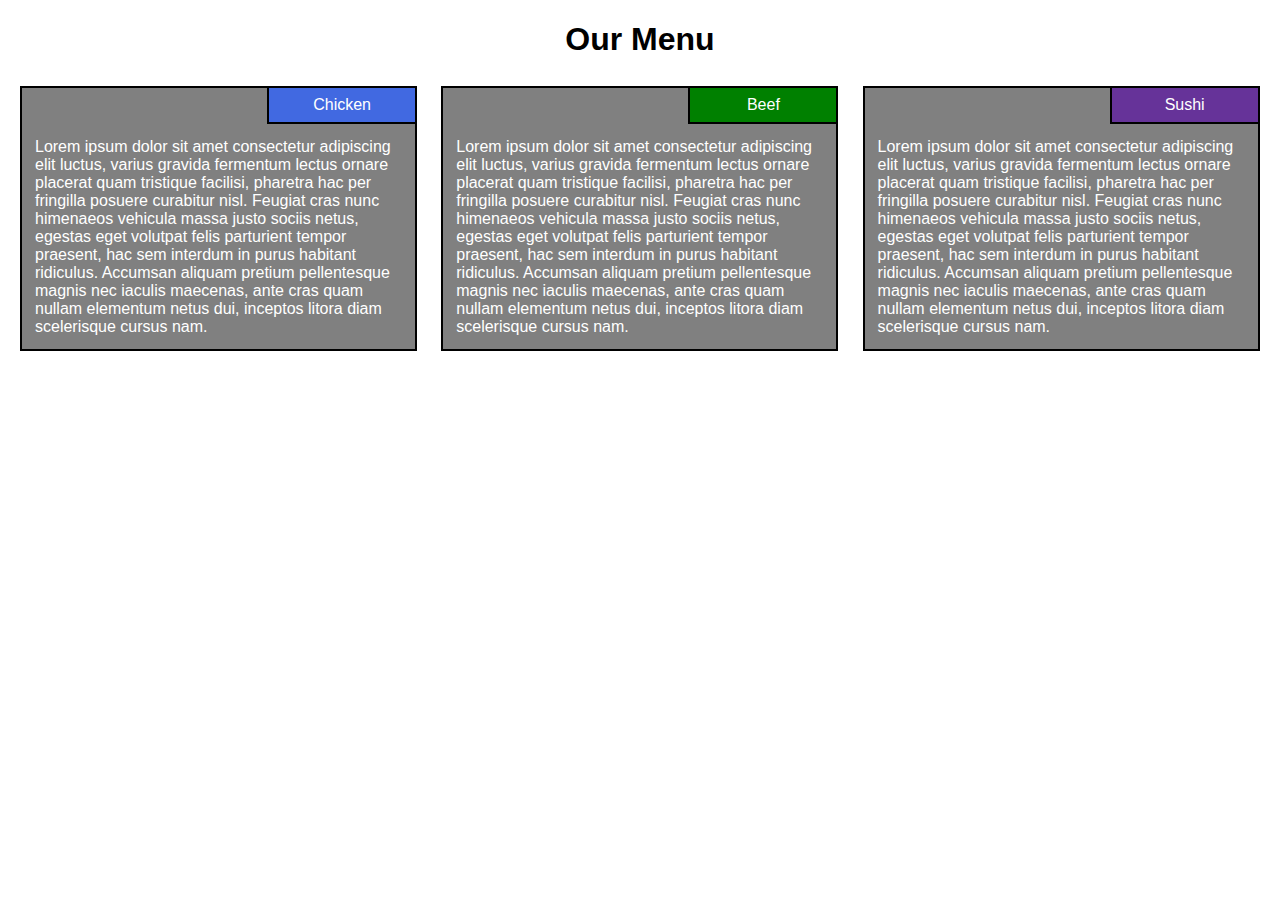
==== module2-solution/index.html @ 6d1c02cf "Adding module solution" ====
<!DOCTYPE html>
<html>
    <head>
        <title>Raziel's restaurant</title>
        <meta charset="utf-8">
        <meta name="viewport" content="width=device-width, initial-scale=1">
        <link rel="stylesheet" href="css/styles.css">
    </head>
    <body>
        <h1>Our Menu</h1>

        <div class="row">
        <div class="col-lg-4 col-md-4 col-tb-6 col-mb-12">
            <div class="menu-card">
                <div class="title menu-first">
                    <p class="title">
                        Chicken
                    </p>
                </div>
                <p class="content">Lorem ipsum dolor sit amet consectetur adipiscing elit luctus, 
                    varius gravida fermentum lectus ornare placerat quam tristique facilisi, 
                    pharetra hac per fringilla posuere curabitur nisl. 
                    Feugiat cras nunc himenaeos vehicula massa justo sociis netus, 
                    egestas eget volutpat felis parturient tempor praesent, 
                    hac sem interdum in purus habitant ridiculus.
                    Accumsan aliquam pretium pellentesque magnis nec iaculis maecenas, 
                    ante cras quam nullam elementum netus dui,
                    inceptos litora diam scelerisque cursus nam.
                </p>
            </div>
        </div>
        <div class="col-lg-4 col-md-4 col-tb-6 col-mb-12">
            <div class="menu-card">
                <div class="title menu-second">
                    <p class="title">
                        Beef
                    </p>
                </div>
                <p class="content">Lorem ipsum dolor sit amet consectetur adipiscing elit luctus, 
                    varius gravida fermentum lectus ornare placerat quam tristique facilisi, 
                    pharetra hac per fringilla posuere curabitur nisl. 
                    Feugiat cras nunc himenaeos vehicula massa justo sociis netus, 
                    egestas eget volutpat felis parturient tempor praesent, 
                    hac sem interdum in purus habitant ridiculus.
                    Accumsan aliquam pretium pellentesque magnis nec iaculis maecenas, 
                    ante cras quam nullam elementum netus dui,
                    inceptos litora diam scelerisque cursus nam.

                </p>
            </div>
        </div>
        <div class="col-lg-4 col-md-4 col-tb-12 col-mb-12">
            <div class="menu-card">
                <div class="title menu-third">
                    <p class="title">
                        Sushi
                    </p>
                </div>
                <p class="content">Lorem ipsum dolor sit amet consectetur adipiscing elit luctus, 
                    varius gravida fermentum lectus ornare placerat quam tristique facilisi, 
                    pharetra hac per fringilla posuere curabitur nisl. 
                    Feugiat cras nunc himenaeos vehicula massa justo sociis netus, 
                    egestas eget volutpat felis parturient tempor praesent, 
                    hac sem interdum in purus habitant ridiculus.
                    Accumsan aliquam pretium pellentesque magnis nec iaculis maecenas, 
                    ante cras quam nullam elementum netus dui,
                    inceptos litora diam scelerisque cursus nam.
                </p>
            </div>
        </div>
    </body>
</html>
---- module2-solution/css/styles.css ----
/********** Base styles **********/
* {
  box-sizing: border-box;
}

h1 {
  margin-bottom: 15px;
  justify-content: center;
  text-align: center;
  font-family: Helvetica;
}

.content {
  width: auto;
  margin-top: 0;
  height: auto;
  font-family: Helvetica;
  color: white;
  background-color:gray;
  float: right;
  margin: 0.8em;
}

/* Simple Responsive Framework. */
.row {
  width: 100%;
}
div.menu-card{
  border: 2px solid black;
  background-color: gray;
  width: auto;
  float: left;
  margin: 0.7em;
}
div.menu-option{
  padding-left:10px;
  padding-right:10px;
}
div.title{
  border: 2px solid black;
  width: 150px;
  margin-top: 0;
  margin-bottom: 0;
  position: relative;
  float: right;
  bottom: 2px;
  left: 2px;
}
p.title{
  width: auto;
  margin-top: 0.5em;
  margin-bottom: 0.5em;
  font-family: Helvetica;
  color: white;
  text-align: center;
}

.menu-first{
  background-color: royalblue;
}
.menu-second{
  background-color: green;
}
.menu-third{
  background-color: rebeccapurple;
}


/********** Large devices only **********/
@media (min-width: 1200px) {
  .col-lg-1, .col-lg-2, .col-lg-3, .col-lg-4, .col-lg-5, .col-lg-6, .col-lg-7, .col-lg-8, .col-lg-9, .col-lg-10, .col-lg-11, .col-lg-12 {
    float: left;
    padding: 1px;
  }
  .col-lg-1 {
    width: 8.33%;
  }
  .col-lg-2 {
    width: 16.66%;
  }
  .col-lg-3 {
    width: 25%;
  }
  .col-lg-4 {
    width: 33.33%;
  }
  .col-lg-5 {
    width: 41.66%;
  }
  .col-lg-6 {
    width: 50%;
  }
  .col-lg-7 {
    width: 58.33%;
  }
  .col-lg-8 {
    width: 66.66%;
  }
  .col-lg-9 {
    width: 74.99%;
  }
  .col-lg-10 {
    width: 83.33%;
  }
  .col-lg-11 {
    width: 91.66%;
  }
  .col-lg-12 {
    width: 100%;
  }
}

/********** Medium devices only **********/
@media (min-width: 992px) and (max-width: 1199px) {
  .col-md-1, .col-md-2, .col-md-3, .col-md-4, .col-md-5, .col-md-6, .col-md-7, .col-md-8, .col-md-9, .col-md-10, .col-md-11, .col-md-12 {
    float: left;
    padding: 1px;
  }
  .col-md-1 {
    width: 8.33%;
  }
  .col-md-2 {
    width: 16.66%;
  }
  .col-md-3 {
    width: 25%;
  }
  .col-md-4 {
    width: 33.33%;
  }
  .col-md-5 {
    width: 41.66%;
  }
  .col-md-6 {
    width: 50%;
  }
  .col-md-7 {
    width: 58.33%;
  }
  .col-md-8 {
    width: 66.66%;
  }
  .col-md-9 {
    width: 74.99%;
  }
  .col-md-10 {
    width: 83.33%;
  }
  .col-md-11 {
    width: 91.66%;
  }
  .col-md-12 {
    width: 100%;
  }
}

/********** tablet devices **********/
@media (min-width: 768px) and (max-width: 991px) {
  .col-tb-1, .col-tb-2, .col-tb-3, .col-tb-4, .col-tb-5, .col-tb-6, .col-tb-7, .col-tb-8, .col-tb-9, .col-tb-10, .col-tb-11, .col-tb-12 {
    float: left;
    padding: 1px;
  }
  .col-tb-1 {
    width: 8.33%;
  }
  .col-tb-2 {
    width: 16.66%;
  }
  .col-tb-3 {
    width: 25%;
  }
  .col-tb-4 {
    width: 33.33%;
  }
  .col-tb-5 {
    width: 41.66%;
  }
  .col-tb-6 {
    width: 50%;
  }
  .col-tb-7 {
    width: 58.33%;
  }
  .col-tb-8 {
    width: 66.66%;
  }
  .col-tb-9 {
    width: 74.99%;
  }
  .col-tb-10 {
    width: 83.33%;
  }
  .col-tb-11 {
    width: 91.66%;
  }
  .col-tb-12 {
    width: 100%;
  }
}

/********** mobile devices **********/
@media (max-width: 767px) {
  .col-mb-1, .col-mb-2, .col-mb-3, .col-mb-4, .col-mb-5, .col-mb-6, .col-mb-7, .col-mb-8, .col-mb-9, .col-mb-10, .col-mb-11, .col-mb-12 {
    float: left;
    padding: 1px;
  }
  .col-mb-1 {
    width: 8.33%;
  }
  .col-mb-2 {
    width: 16.66%;
  }
  .col-mb-3 {
    width: 25%;
  }
  .col-mb-4 {
    width: 33.33%;
  }
  .col-mb-5 {
    width: 41.66%;
  }
  .col-mb-6 {
    width: 50%;
  }
  .col-mb-7 {
    width: 58.33%;
  }
  .col-mb-8 {
    width: 66.66%;
  }
  .col-mb-9 {
    width: 74.99%;
  }
  .col-mb-10 {
    width: 83.33%;
  }
  .col-mb-11 {
    width: 91.66%;
  }
  .col-mb-12 {
    width: 100%;
  }
}
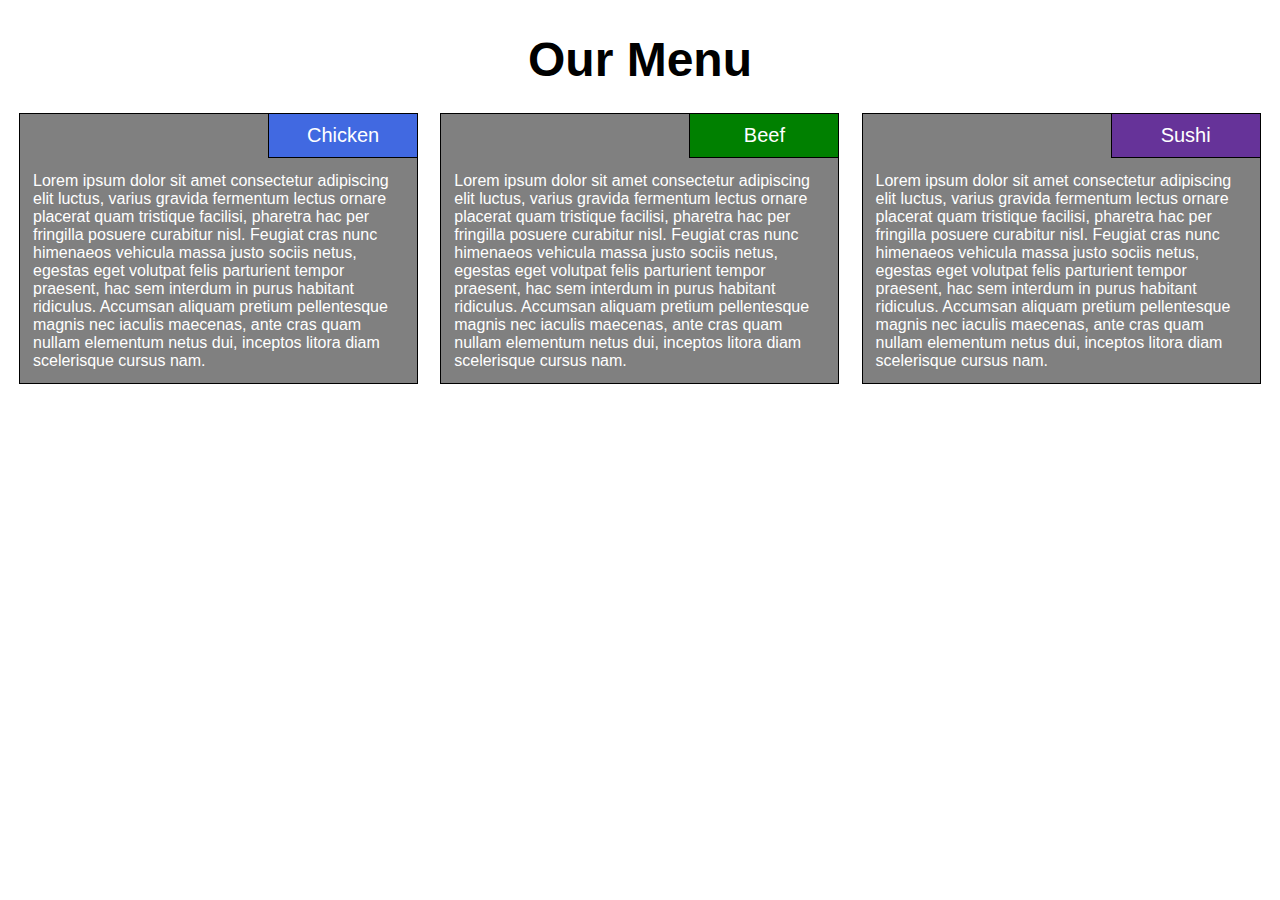
==== commit 92107e09: "Adding module solution" ====
--- a/module2-solution/index.html
+++ b/module2-solution/index.html
@@ -12,12 +12,12 @@
         <div class="row">
         <div class="col-lg-4 col-md-4 col-tb-6 col-mb-12">
             <div class="menu-card">
-                <div class="title menu-first">
-                    <p class="title">
+                <div class="card-title menu-first">
+                    <p class="title-text">
                         Chicken
                     </p>
                 </div>
-                <p class="content">Lorem ipsum dolor sit amet consectetur adipiscing elit luctus, 
+                <p class="card-content">Lorem ipsum dolor sit amet consectetur adipiscing elit luctus, 
                     varius gravida fermentum lectus ornare placerat quam tristique facilisi, 
                     pharetra hac per fringilla posuere curabitur nisl. 
                     Feugiat cras nunc himenaeos vehicula massa justo sociis netus, 
@@ -31,12 +31,12 @@
         </div>
         <div class="col-lg-4 col-md-4 col-tb-6 col-mb-12">
             <div class="menu-card">
-                <div class="title menu-second">
-                    <p class="title">
+                <div class="card-title menu-second">
+                    <p class="title-text">
                         Beef
                     </p>
                 </div>
-                <p class="content">Lorem ipsum dolor sit amet consectetur adipiscing elit luctus, 
+                <p class="card-content">Lorem ipsum dolor sit amet consectetur adipiscing elit luctus, 
                     varius gravida fermentum lectus ornare placerat quam tristique facilisi, 
                     pharetra hac per fringilla posuere curabitur nisl. 
                     Feugiat cras nunc himenaeos vehicula massa justo sociis netus, 
@@ -51,12 +51,12 @@
         </div>
         <div class="col-lg-4 col-md-4 col-tb-12 col-mb-12">
             <div class="menu-card">
-                <div class="title menu-third">
-                    <p class="title">
+                <div class="card-title menu-third">
+                    <p class="title-text">
                         Sushi
                     </p>
                 </div>
-                <p class="content">Lorem ipsum dolor sit amet consectetur adipiscing elit luctus, 
+                <p class="card-content">Lorem ipsum dolor sit amet consectetur adipiscing elit luctus, 
                     varius gravida fermentum lectus ornare placerat quam tristique facilisi, 
                     pharetra hac per fringilla posuere curabitur nisl. 
                     Feugiat cras nunc himenaeos vehicula massa justo sociis netus, 
--- a/module2-solution/css/styles.css
+++ b/module2-solution/css/styles.css
@@ -1,6 +1,10 @@
 /********** Base styles **********/
 * {
   box-sizing: border-box;
+}
+/* Simple Responsive Framework. */
+.row {
+  width: 100%;
 }
 
 h1 {
@@ -8,9 +12,10 @@
   justify-content: center;
   text-align: center;
   font-family: Helvetica;
-}
-
-.content {
+  font-size: 3em;
+}
+
+p.card-content {
   width: auto;
   margin-top: 0;
   height: auto;
@@ -21,38 +26,34 @@
   margin: 0.8em;
 }
 
-/* Simple Responsive Framework. */
-.row {
-  width: 100%;
-}
+
 div.menu-card{
-  border: 2px solid black;
+  border: 1px solid black;
   background-color: gray;
   width: auto;
   float: left;
   margin: 0.7em;
 }
-div.menu-option{
-  padding-left:10px;
-  padding-right:10px;
-}
-div.title{
-  border: 2px solid black;
+
+div.card-title{
+  border: 1px solid black;
   width: 150px;
   margin-top: 0;
   margin-bottom: 0;
   position: relative;
   float: right;
-  bottom: 2px;
-  left: 2px;
-}
-p.title{
+  bottom: 1px;
+  left: 1px;
+}
+
+p.title-text{
   width: auto;
   margin-top: 0.5em;
   margin-bottom: 0.5em;
   font-family: Helvetica;
   color: white;
   text-align: center;
+  font-size: 125%;
 }
 
 .menu-first{
@@ -70,7 +71,6 @@
 @media (min-width: 1200px) {
   .col-lg-1, .col-lg-2, .col-lg-3, .col-lg-4, .col-lg-5, .col-lg-6, .col-lg-7, .col-lg-8, .col-lg-9, .col-lg-10, .col-lg-11, .col-lg-12 {
     float: left;
-    padding: 1px;
   }
   .col-lg-1 {
     width: 8.33%;
@@ -114,7 +114,6 @@
 @media (min-width: 992px) and (max-width: 1199px) {
   .col-md-1, .col-md-2, .col-md-3, .col-md-4, .col-md-5, .col-md-6, .col-md-7, .col-md-8, .col-md-9, .col-md-10, .col-md-11, .col-md-12 {
     float: left;
-    padding: 1px;
   }
   .col-md-1 {
     width: 8.33%;
@@ -158,7 +157,6 @@
 @media (min-width: 768px) and (max-width: 991px) {
   .col-tb-1, .col-tb-2, .col-tb-3, .col-tb-4, .col-tb-5, .col-tb-6, .col-tb-7, .col-tb-8, .col-tb-9, .col-tb-10, .col-tb-11, .col-tb-12 {
     float: left;
-    padding: 1px;
   }
   .col-tb-1 {
     width: 8.33%;
@@ -202,7 +200,6 @@
 @media (max-width: 767px) {
   .col-mb-1, .col-mb-2, .col-mb-3, .col-mb-4, .col-mb-5, .col-mb-6, .col-mb-7, .col-mb-8, .col-mb-9, .col-mb-10, .col-mb-11, .col-mb-12 {
     float: left;
-    padding: 1px;
   }
   .col-mb-1 {
     width: 8.33%;
